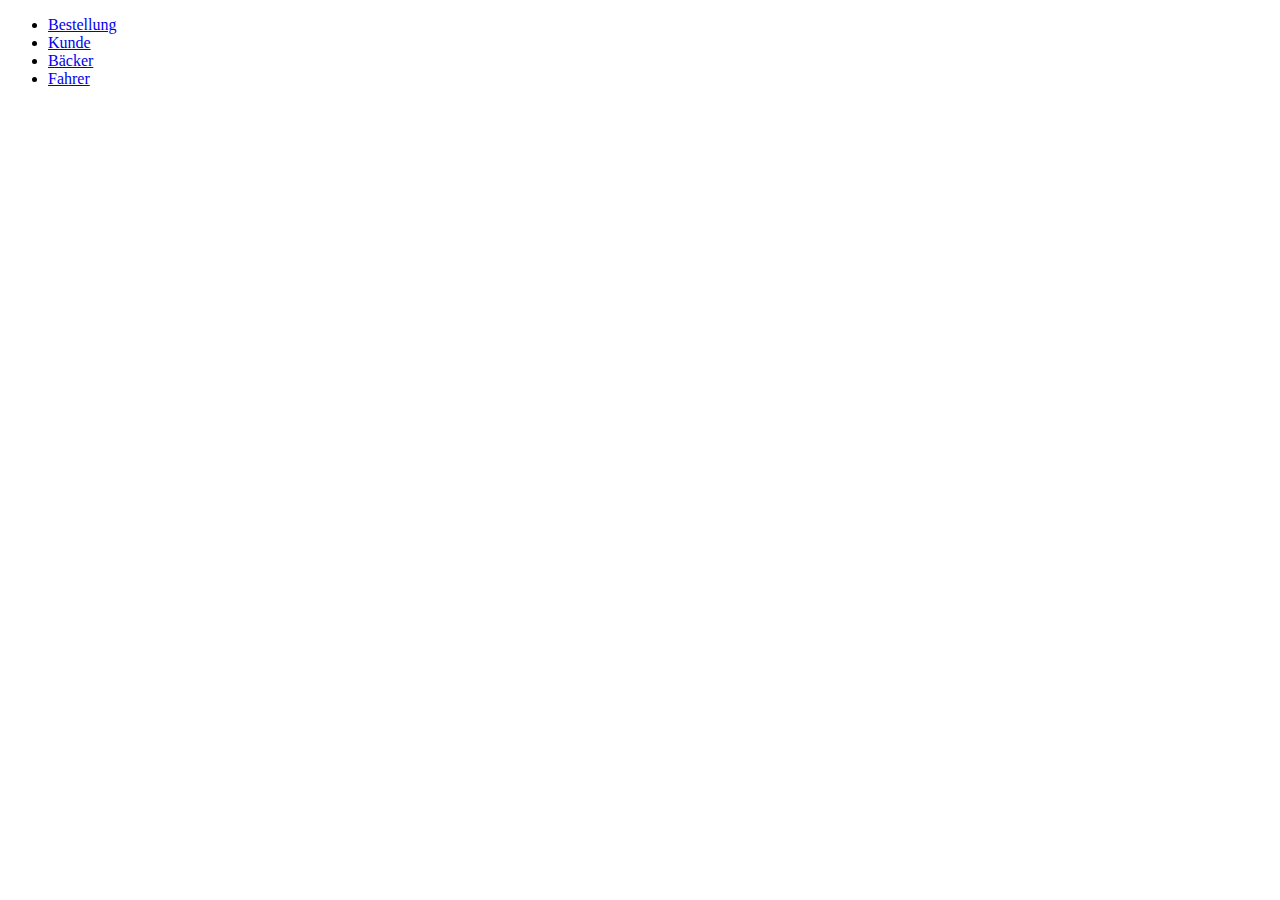
==== Pizzaservice/index.html @ 8bec2d6c "Add files via upload" ====
<!DOCTYPE html>
<html>
<head>
<meta charset="UTF-8" />
<title>Pizzaservice</title>
    </head>
    <body>
    <ul> 
        <li><a href="http://127.0.0.1:4255/bestellung.html">Bestellung</a></li>
        <li><a href="http://127.0.0.1:4255/kunde.html">Kunde</a></li>
        <li><a href="http://127.0.0.1:4255/baecker.html">Bäcker</a></li>
        <li><a href="http://127.0.0.1:4255/fahrer.html">Fahrer</a></li>    
    </ul>
    </body>
</html>
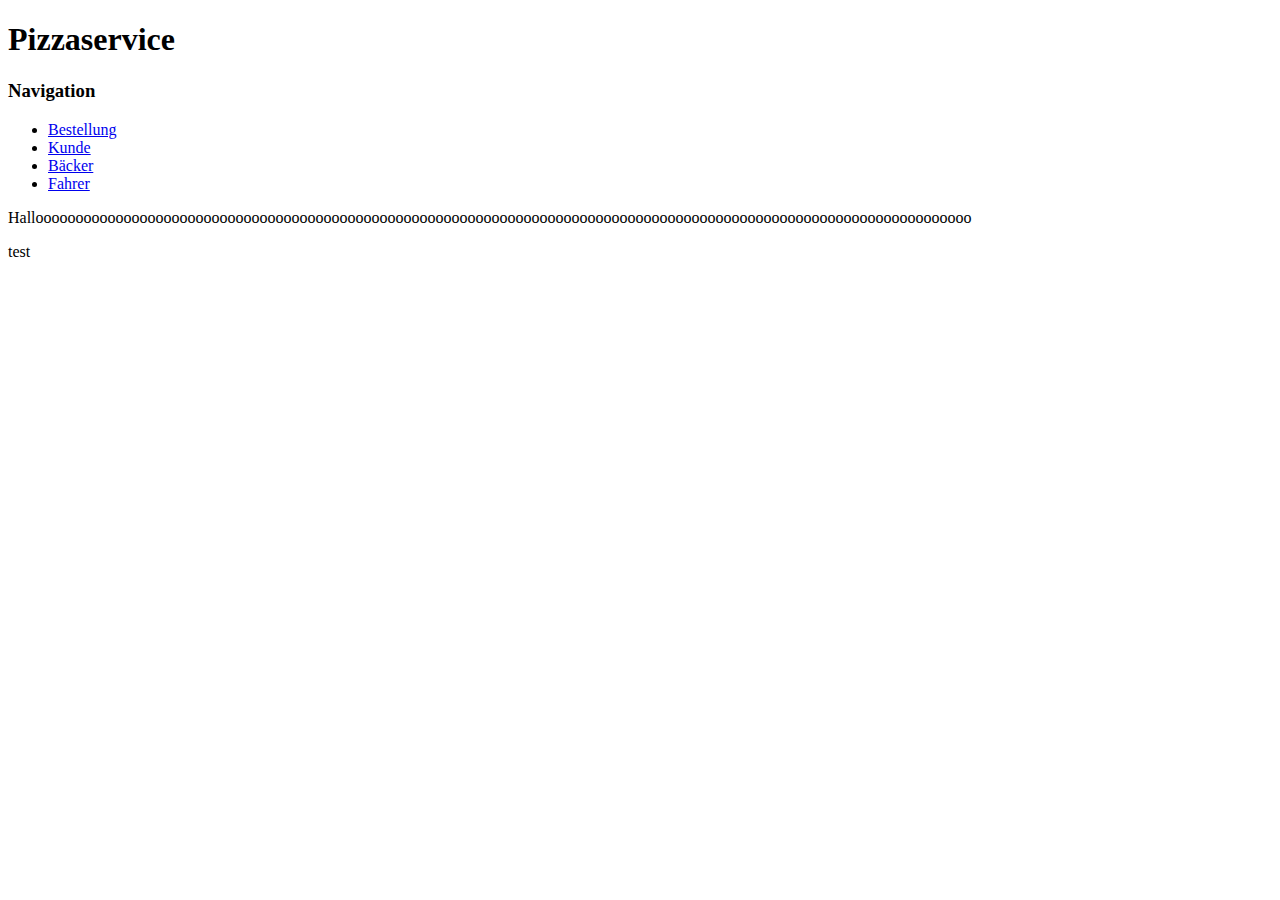
==== commit 74d16fd2: "Update index.html" ====
--- a/Pizzaservice/index.html
+++ b/Pizzaservice/index.html
@@ -3,13 +3,37 @@
 <head>
 <meta charset="UTF-8" />
 <title>Pizzaservice</title>
+    <link rel="stylesheet" type="text/css" href="Style_Sheet.css">
     </head>
     <body>
-    <ul> 
-        <li><a href="http://127.0.0.1:4255/bestellung.html">Bestellung</a></li>
-        <li><a href="http://127.0.0.1:4255/kunde.html">Kunde</a></li>
-        <li><a href="http://127.0.0.1:4255/baecker.html">Bäcker</a></li>
-        <li><a href="http://127.0.0.1:4255/fahrer.html">Fahrer</a></li>    
-    </ul>
+        <section id="container">
+            <section id="header">
+                <h1>Pizzaservice</h1>
+            </section>
+            <section id="content">
+                <section id="nav">
+                    <h3>Navigation</h3>
+                    <ul> 
+                       
+                       <li><a href="./bestellung.html">Bestellung</a></li>
+                        <li><a href="./kunde.html">Kunde</a></li>
+                        <li><a href="./baecker.html">Bäcker</a></li>
+                        <li><a href="./fahrer.html">Fahrer</a></li>
+                    </ul>
+                
+                </section>
+                    
+                 <section id="main">
+                    <p>Hallooooooooooooooooooooooooooooooooooooooooooooooooooooooooooooooooooooooooooooooooooooooooooooooooooooooooooooooooooooo</p>
+                     <p>test</p>
+                     
+                 </section>
+            
+            
+            </section>
+        
+        
+        </section>
+        
     </body>
 </html>
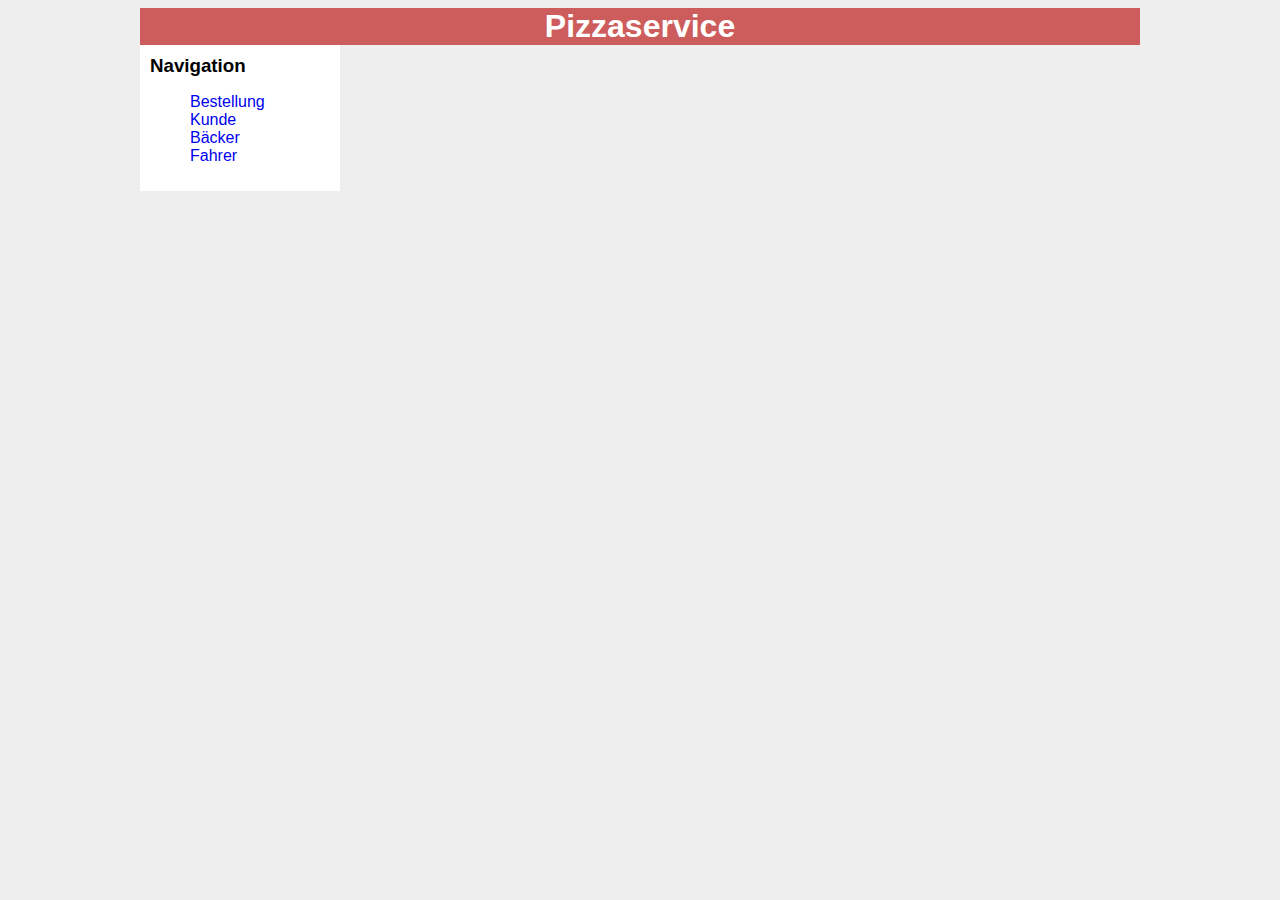
==== commit 152ff8e9: "Add files via upload" ====
--- a/Pizzaservice/index.html
+++ b/Pizzaservice/index.html
@@ -24,8 +24,7 @@
                 </section>
                     
                  <section id="main">
-                    <p>Hallooooooooooooooooooooooooooooooooooooooooooooooooooooooooooooooooooooooooooooooooooooooooooooooooooooooooooooooooooooo</p>
-                     <p>test</p>
+
                      
                  </section>
             
@@ -36,4 +35,4 @@
         </section>
         
     </body>
-</html>
+</html>--- a/Pizzaservice/Style_Sheet.css
+++ b/Pizzaservice/Style_Sheet.css
@@ -0,0 +1,64 @@
+
+
+#header{
+    background-color:indianred;
+    color: white;
+    text-align:center;
+    
+}
+
+#container{
+    background-color:white;
+    width: 1000px;
+    margin-left: auto;
+    margin-right: auto;
+    
+}
+
+#content{
+    float: left;
+    
+}
+
+#nav{
+    width: 180px;
+    float: left;
+    background-color:white;
+    padding: 10px; 
+}
+
+#nav ul{
+    list-style-type: none;
+    
+}
+
+#nav .selected{
+    font-weight: bold;
+    padding: none;
+}
+
+
+
+#main{
+    width: 780px;
+    float: right;
+    padding: 10px;
+}
+
+
+body {
+    background-color: #EEE;
+    font-family: Trebuchet MS, Arial;
+    color: black;
+}
+    
+ 
+
+a{
+    text-decoration: none;
+}
+
+h1, h2, h3{
+    margin: 0;
+}
+
